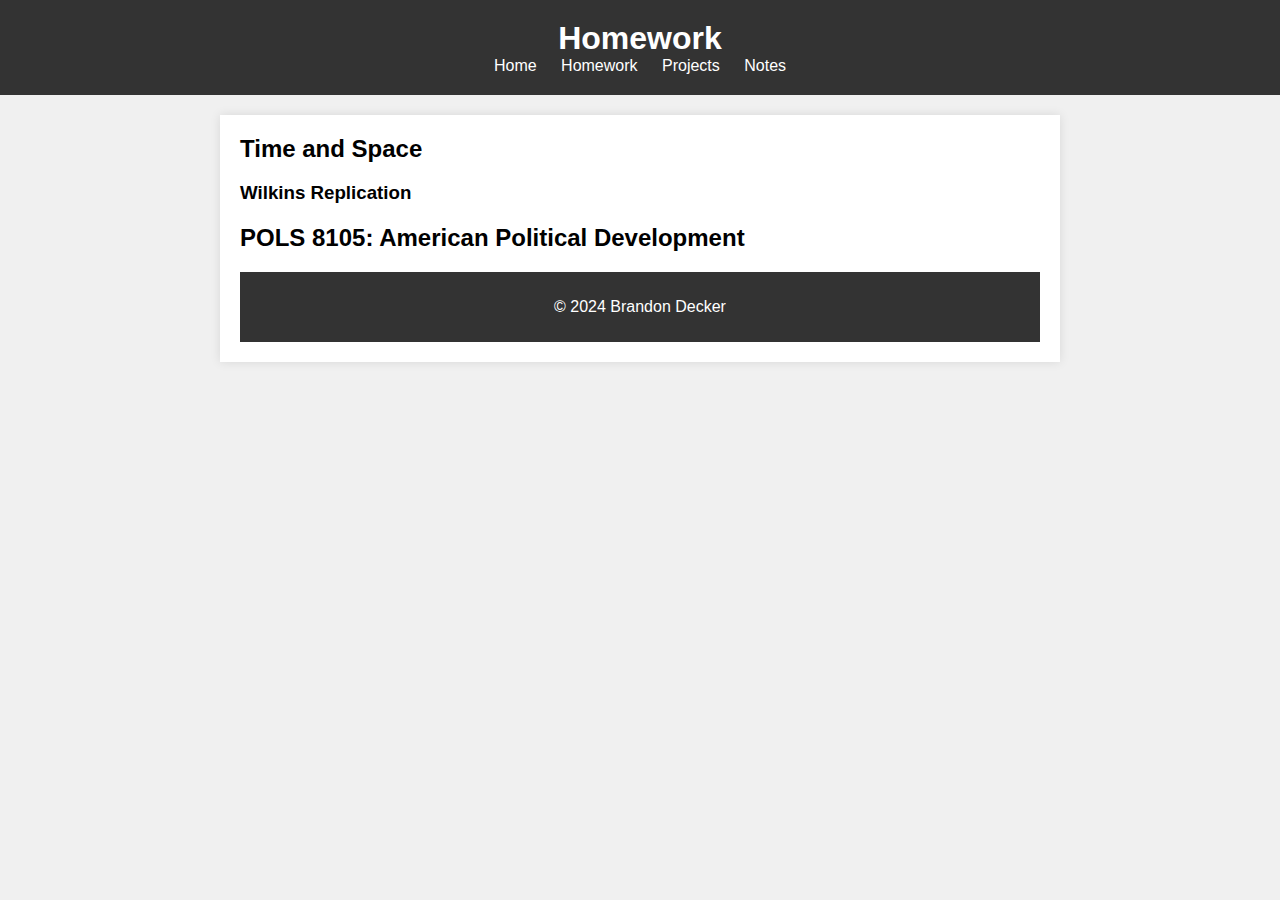
==== homework.html @ ec3efb6e "Add files via upload" ====
<!DOCTYPE html>
<html lang="en">
<head>
    <meta charset="UTF-8">
    <meta name="viewport" content="width=device-width, initial-scale=1.0">
    <title>Homework</title>
    <link rel="stylesheet" href="styles.css">
    <style>
        /* Add CSS styles to control the appearance of collapsible sections */
        .collapsible {
            cursor: pointer;
        }
        .collapsible-content {
            display: none;
        }
    </style>
</head>
<body>
    <header>
        <h1>Homework</h1>
        <nav>
            <ul>
                <li><a href="index.html">Home</a></li>
                <li><a href="homework.html">Homework</a></li>
                <li><a href="projects.html">Projects</a></li>
                <li><a href="notes.html">Notes</a></li>
            </ul>
        </nav>
    </header>

    <main>
        <section>
            <h2>Time and Space</h2>
            <div class="collapsible" onclick="toggleCollapsible('wilkins')">
                <h3>Wilkins Replication</h3>
            </div>
            <div class="collapsible-content" id="wilkins">
                <ul>
                    <li><a href="https://drive.google.com/uc?export=download&id=1Fn7lLofjlQtpQ_7k1-nzouVuxzLt6s0d">Wilkins (2017) PDF</a></li>
                    <li><a href="https://drive.google.com/uc?export=download&id=1-n3x0QhiwcQpgp7-CymuJkp-_y5o3GVZ">Replication Script</a></li>
                </ul>
            </div>
        </section>


        <section>
            <div class="collapsible" onclick="toggleCollapsible('POLS 8105')">
                <h2>POLS 8105: American Political Development</h2>
            </div>
            <div class="collapsible-content" id="POLS 8105">
                <div class="collapsible" onclick="toggleCollapsible('january9')">
                    <h3>January 9 - Introduction and Syllabus</h3>
                </div>
                <div class="collapsible-content" id="january9">
                    <ul>
                        <li><a href="https://drive.google.com/uc?export=download&id=1WyZXaWs1nTdg0Bpc2k3ylzsJmIzz7b37">Syllabus</a></li>
                        <!-- Add more items here if needed -->
                    </ul>
                </div>
    
                <div class="collapsible" onclick="toggleCollapsible('january16')">
                    <h3>January 16 - What is APD?</h3>
                </div>
                <div class="collapsible-content" id="january16">
                    <ul>
                        <!-- Add items for January 16 here if needed -->
                    </ul>
                </div>
            </div>
        </section>




    <footer>
        <p>&copy; 2024 Brandon Decker</p>
    </footer>

    <script>
        // JavaScript function to toggle the visibility of collapsible sections
        function toggleCollapsible(id) {
            var content = document.getElementById(id);
            if (content.style.display === "none" || content.style.display === "") {
                content.style.display = "block";
            } else {
                content.style.display = "none";
            }
        }
    </script>
</body>
</html>
---- styles.css ----
/* Reset some default browser styles */
body, h1, h2, ul, li {
    margin: 0;
    padding: 0;
}

body {
    font-family: Arial, sans-serif;
    background-color: #f0f0f0;
}

header {
    background-color: #333;
    color: #fff;
    padding: 20px;
    text-align: center;
}

nav ul {
    list-style-type: none;
}

nav li {
    display: inline;
    margin-right: 20px;
}

nav a {
    color: #fff;
    text-decoration: none;
}

main {
    max-width: 800px;
    margin: 20px auto;
    padding: 20px;
    background-color: #fff;
    box-shadow: 0 0 10px rgba(0, 0, 0, 0.1);
}

section {
    margin-bottom: 20px;
}

h2 {
    font-size: 24px;
    margin-bottom: 10px;
}

ul {
    list-style-type: disc;
    margin-left: 20px;
}

footer {
    text-align: center;
    padding: 10px;
    background-color: #333;
    color: #fff;
}



/* Common styles for both pages */
header {
    background-color: #333;
    color: #fff;
    padding: 20px;
    text-align: center;
}

nav ul {
    list-style-type: none;
}

/* Homework page specific styles */
.homework-content {
    /* Add specific styles for the "Homework" page content */
}

/* Projects page specific styles */
.projects-content {
    /* Add specific styles for the "Projects" page content */
}
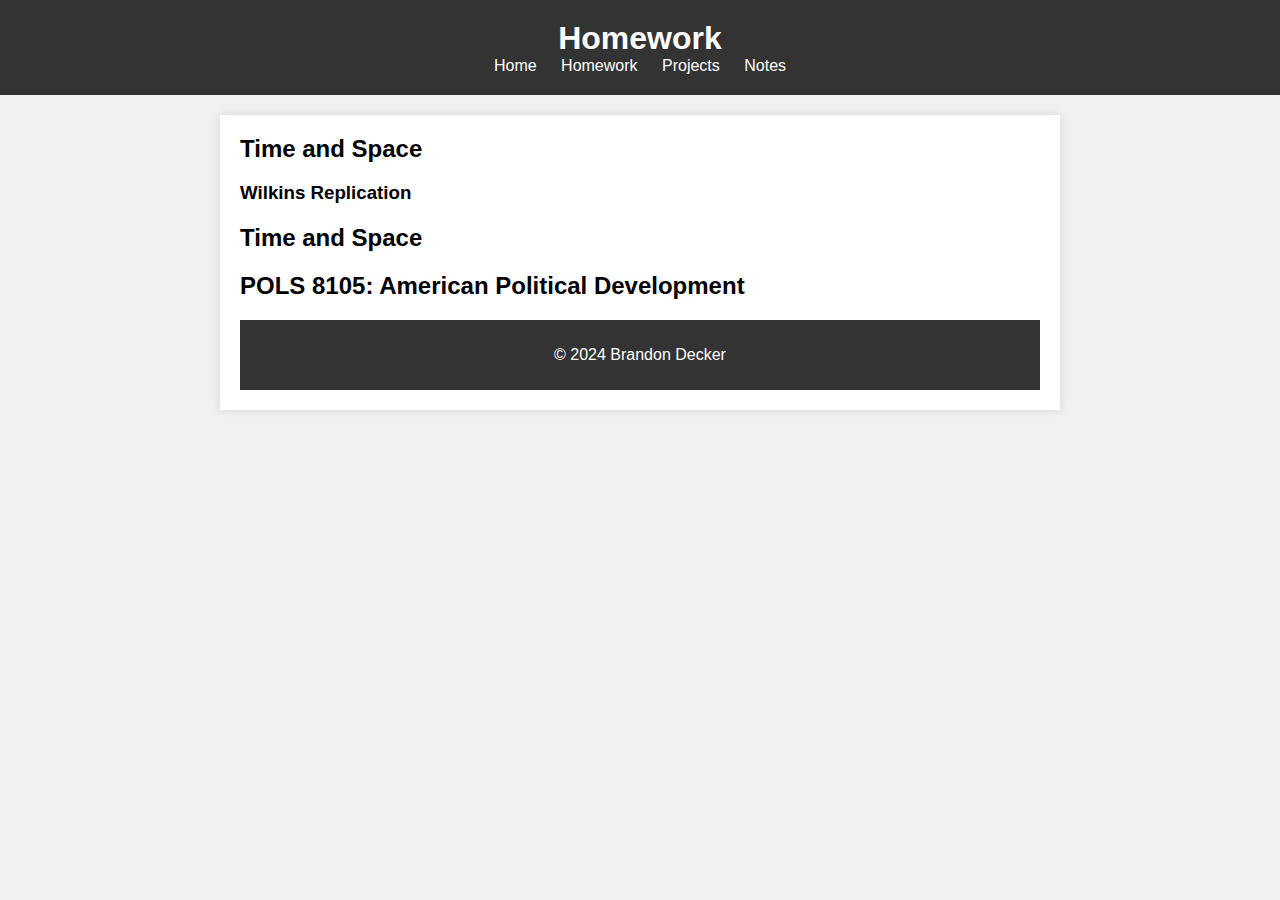
==== commit eeace088: "Add files via upload" ====
--- a/homework.html
+++ b/homework.html
@@ -39,6 +39,24 @@
                     <li><a href="https://drive.google.com/uc?export=download&id=1Fn7lLofjlQtpQ_7k1-nzouVuxzLt6s0d">Wilkins (2017) PDF</a></li>
                     <li><a href="https://drive.google.com/uc?export=download&id=1-n3x0QhiwcQpgp7-CymuJkp-_y5o3GVZ">Replication Script</a></li>
                 </ul>
+            </div>
+        </section>
+
+
+        <section>
+            <div class="collapsible" onclick="toggleCollapsible('time and space')">
+                <h2>Time and Space</h2>
+            </div>
+            <div class="collapsible-content" id="time and space">
+                <div class="collapsible" onclick="toggleCollapsible('wilkins')">
+                    <h3>Wilkins Replication</h3>
+                </div>
+                <div class="collapsible-content" id="wilkins">
+                    <ul>
+                        <li><a href="https://drive.google.com/uc?export=download&id=1Fn7lLofjlQtpQ_7k1-nzouVuxzLt6s0d">Wilkins (2017) PDF</a></li>
+                        <li><a href="https://drive.google.com/uc?export=download&id=1-n3x0QhiwcQpgp7-CymuJkp-_y5o3GVZ">Replication Script</a></li>
+                    </ul>
+                </div>
             </div>
         </section>
 
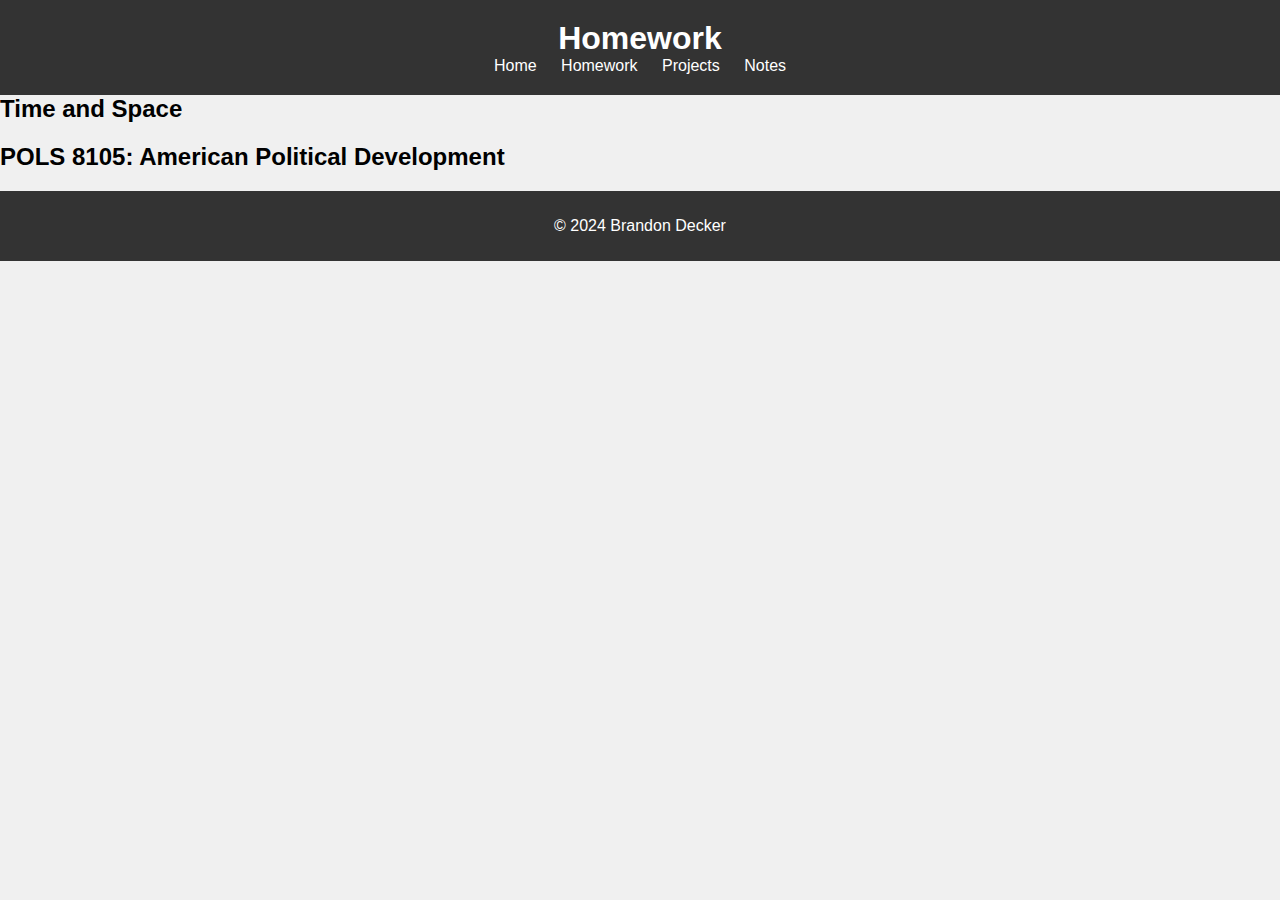
==== commit 94e27f43: "Add files via upload" ====
--- a/homework.html
+++ b/homework.html
@@ -28,19 +28,7 @@
         </nav>
     </header>
 
-    <main>
-        <section>
-            <h2>Time and Space</h2>
-            <div class="collapsible" onclick="toggleCollapsible('wilkins')">
-                <h3>Wilkins Replication</h3>
-            </div>
-            <div class="collapsible-content" id="wilkins">
-                <ul>
-                    <li><a href="https://drive.google.com/uc?export=download&id=1Fn7lLofjlQtpQ_7k1-nzouVuxzLt6s0d">Wilkins (2017) PDF</a></li>
-                    <li><a href="https://drive.google.com/uc?export=download&id=1-n3x0QhiwcQpgp7-CymuJkp-_y5o3GVZ">Replication Script</a></li>
-                </ul>
-            </div>
-        </section>
+
 
 
         <section>
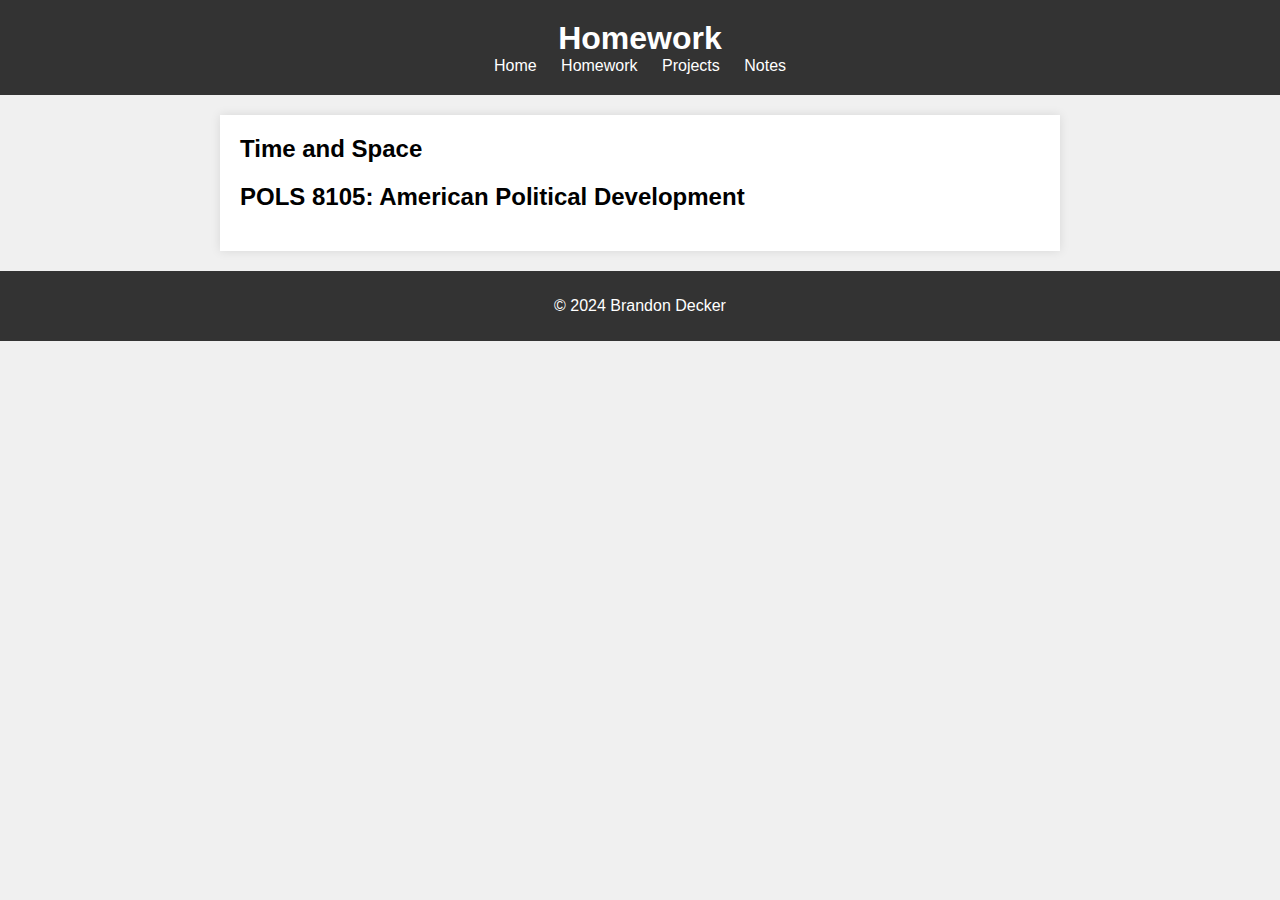
==== commit aab78b36: "Add files via upload" ====
--- a/homework.html
+++ b/homework.html
@@ -29,7 +29,7 @@
     </header>
 
 
-
+    <main>
 
         <section>
             <div class="collapsible" onclick="toggleCollapsible('time and space')">
@@ -75,7 +75,7 @@
             </div>
         </section>
 
-
+    </main>
 
 
     <footer>
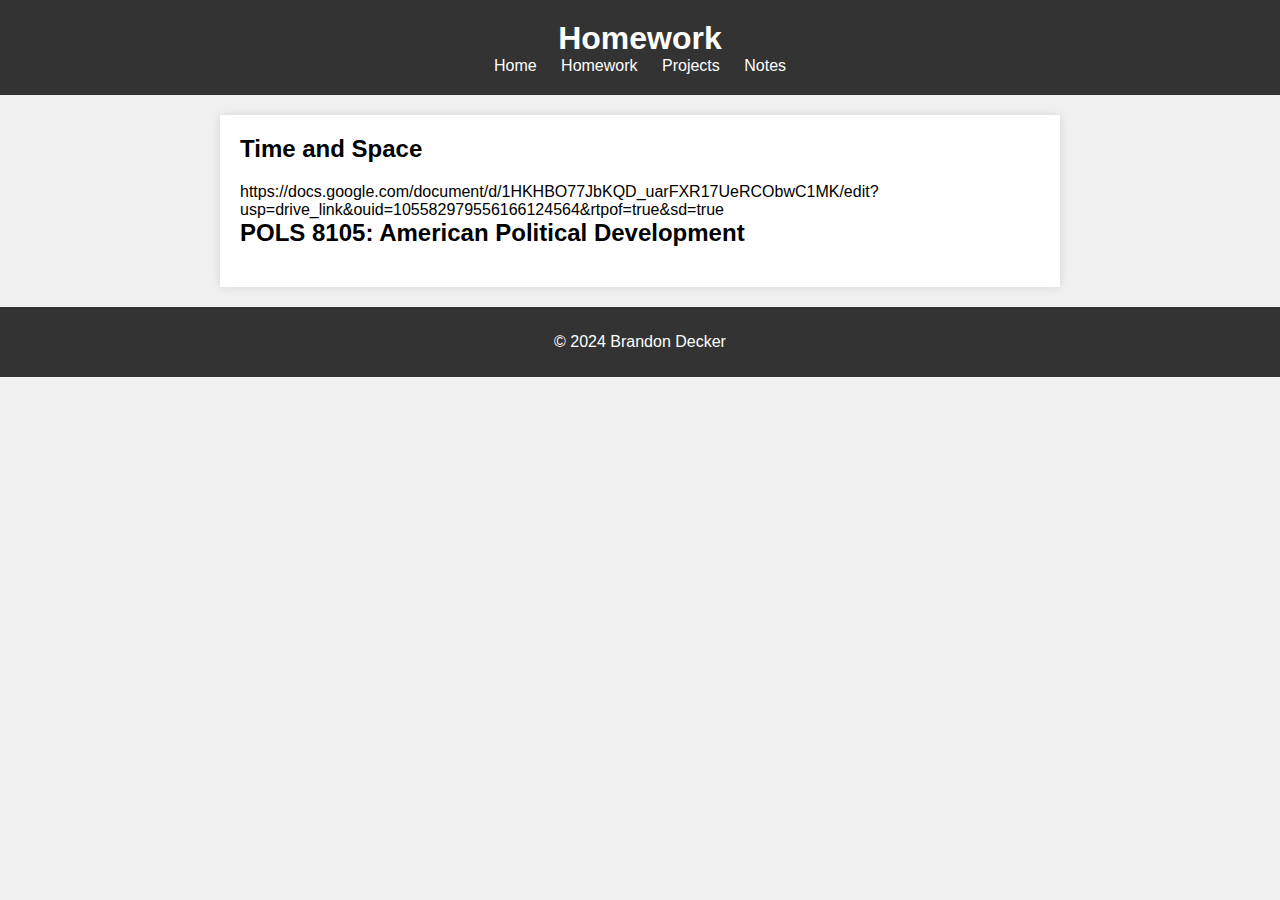
==== commit cb0dbc23: "Add files via upload" ====
--- a/homework.html
+++ b/homework.html
@@ -36,6 +36,14 @@
                 <h2>Time and Space</h2>
             </div>
             <div class="collapsible-content" id="time and space">
+                <div class="collapsible" onclick="toggleCollapsible('week one')">
+                    <h3>Week One</h3>
+                </div>
+                <div class="collapsible-content" id="week one">
+                    <ul>
+                        <li><a href="https://drive.google.com/uc?export=download&id=1HKHBO77JbKQD_uarFXR17UeRCObwC1MK">Syllabus</a></li>
+                    </ul>
+                </div>
                 <div class="collapsible" onclick="toggleCollapsible('wilkins')">
                     <h3>Wilkins Replication</h3>
                 </div>
@@ -47,6 +55,10 @@
                 </div>
             </div>
         </section>
+
+
+
+        https://docs.google.com/document/d/1HKHBO77JbKQD_uarFXR17UeRCObwC1MK/edit?usp=drive_link&ouid=105582979556166124564&rtpof=true&sd=true
 
 
         <section>
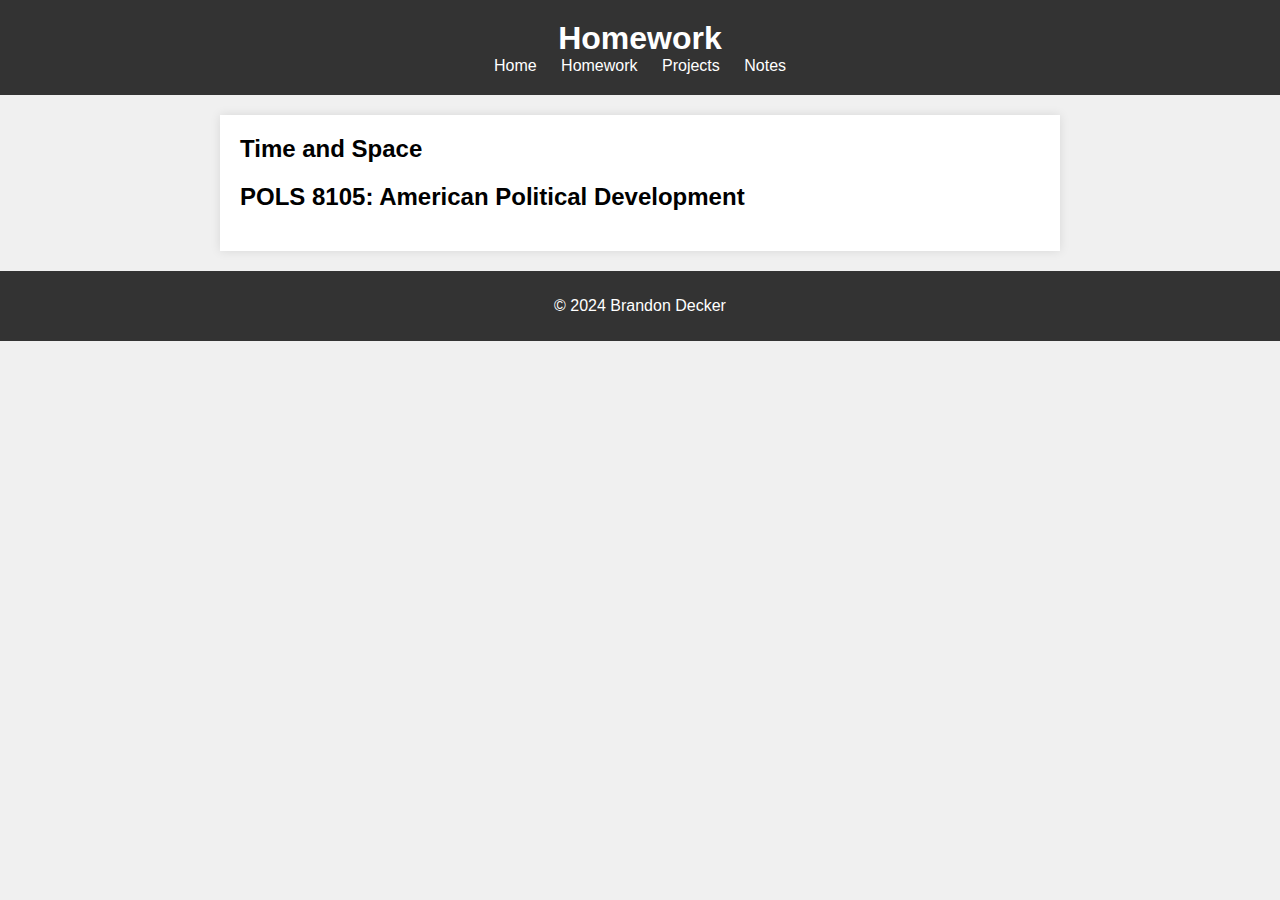
==== commit d582acb7: "Add files via upload" ====
--- a/homework.html
+++ b/homework.html
@@ -58,7 +58,6 @@
 
 
 
-        https://docs.google.com/document/d/1HKHBO77JbKQD_uarFXR17UeRCObwC1MK/edit?usp=drive_link&ouid=105582979556166124564&rtpof=true&sd=true
 
 
         <section>
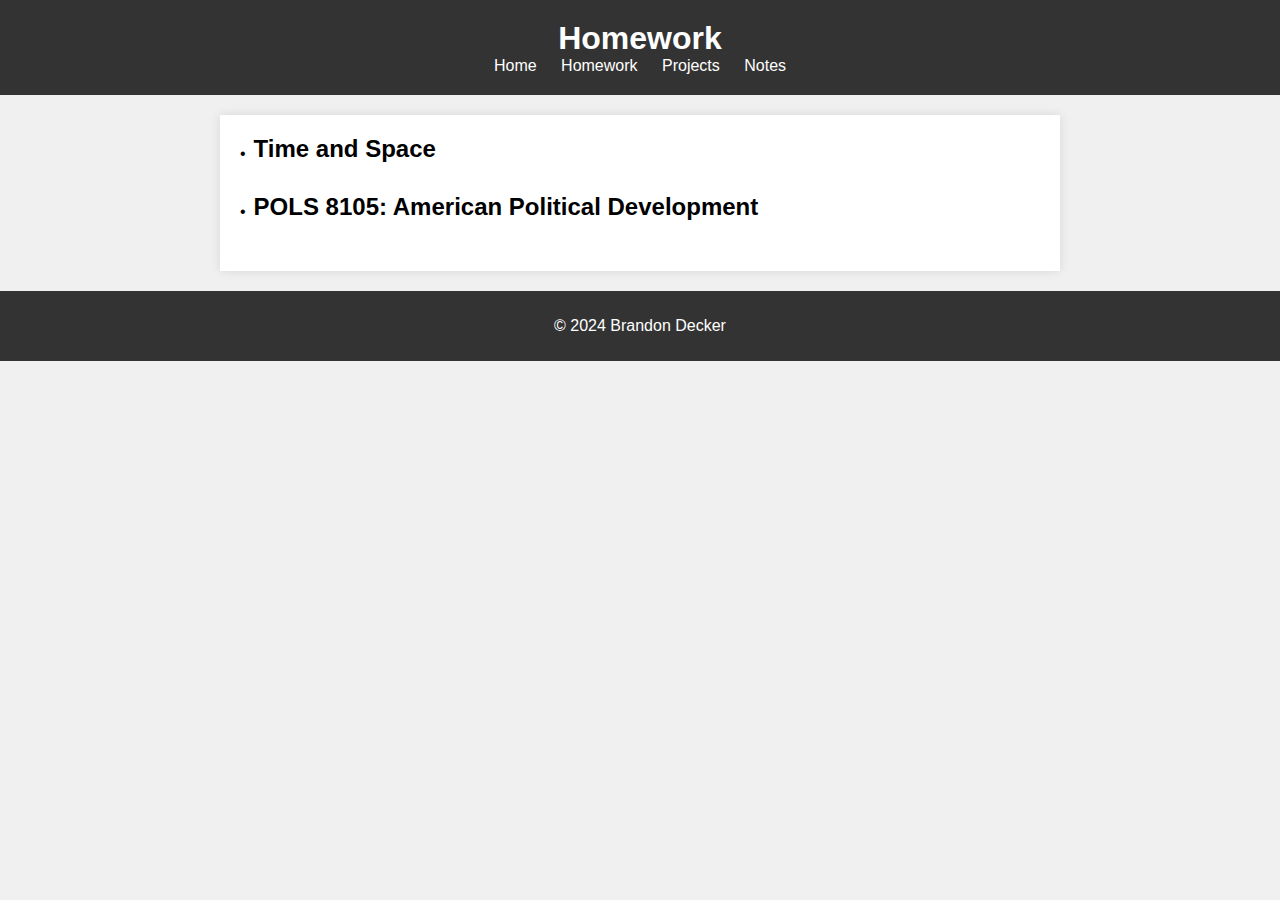
==== commit 65eba928: "Add files via upload" ====
--- a/homework.html
+++ b/homework.html
@@ -37,6 +37,7 @@
             </div>
             <div class="collapsible-content" id="time and space">
                 <div class="collapsible" onclick="toggleCollapsible('week one')">
+                    <div class="collapsible-marker"></div> <!-- Add this line for the marker -->
                     <h3>Week One</h3>
                 </div>
                 <div class="collapsible-content" id="week one">
--- a/styles.css
+++ b/styles.css
@@ -73,14 +73,28 @@
     list-style-type: none;
 }
 
-/* Homework page specific styles */
-.homework-content {
-    /* Add specific styles for the "Homework" page content */
+/* Add styles for collapsible sections and dots */
+.collapsible {
+    cursor: pointer;
+    display: flex;
+    align-items: center; /* Center content vertically */
+    position: relative; /* Add this for positioning the ::before element */
 }
 
-/* Projects page specific styles */
-.projects-content {
-    /* Add specific styles for the "Projects" page content */
+.collapsible::before {
+    content: "•"; /* Use a dot or any other character you prefer */
+    font-size: 16px; /* Adjust the size of the dot or tick */
+    margin-right: 8px; /* Add some space between the dot and the header text */
 }
 
+.collapsible-dot {
+    width: 10px; /* Adjust the size of the dot */
+    height: 10px;
+    border-radius: 50%;
+    margin-right: 8px; /* Add some space between the dot and the header text */
+    background-color: #ccc; /* Color of the dot */
+}
 
+.collapsible-content {
+    display: none;
+}
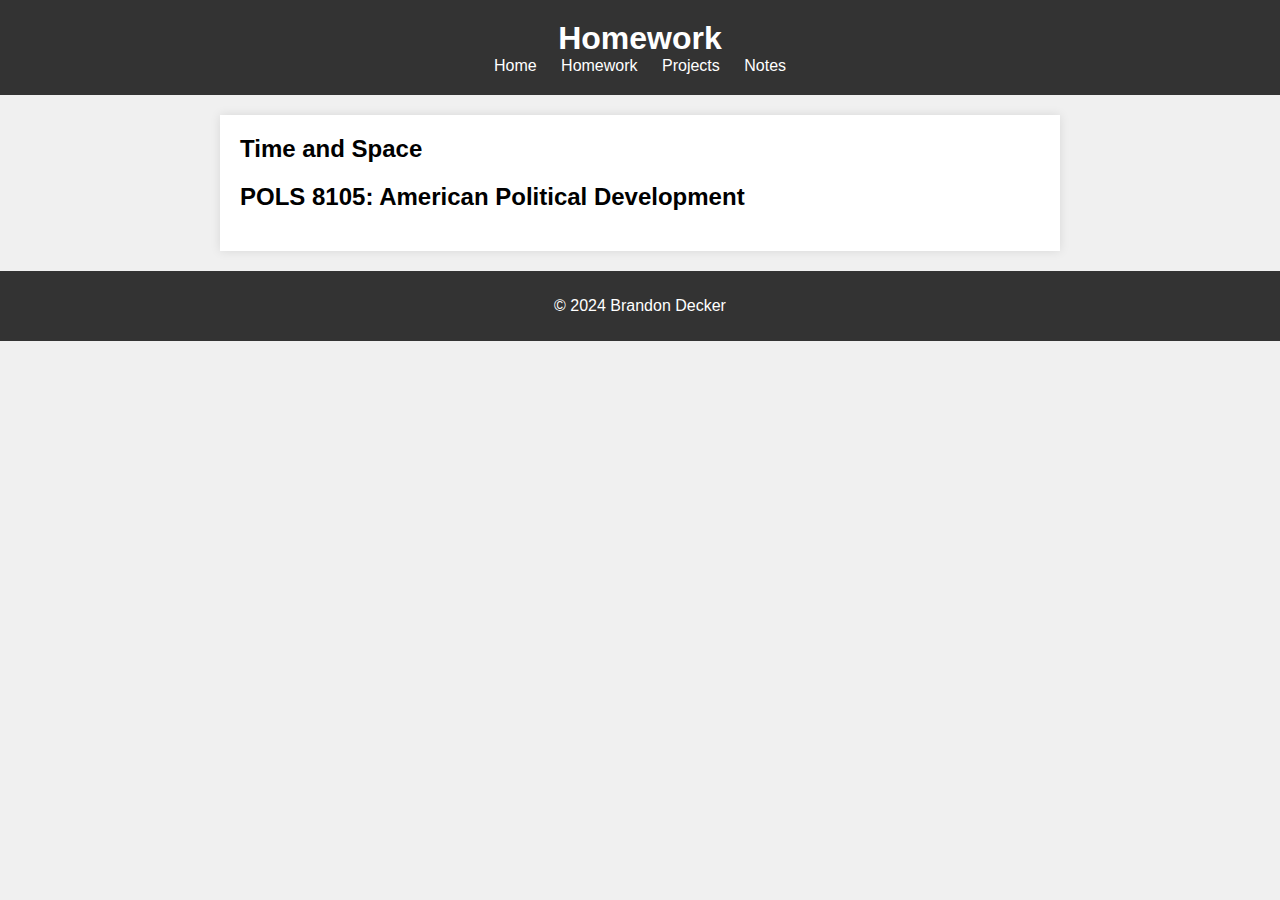
==== commit de14ecc9: "Add files via upload" ====
--- a/homework.html
+++ b/homework.html
@@ -51,13 +51,11 @@
                 <div class="collapsible-content" id="wilkins">
                     <ul>
                         <li><a href="https://drive.google.com/uc?export=download&id=1Fn7lLofjlQtpQ_7k1-nzouVuxzLt6s0d">Wilkins (2017) PDF</a></li>
-                        <li><a href="https://drive.google.com/uc?export=download&id=1-n3x0QhiwcQpgp7-CymuJkp-_y5o3GVZ">Replication Script</a></li>
+                        <li><a href="https://drive.google.com/uc?export=download&id=115PhFmprXp-jCurXZeBYgas-PisJkLo1">Replication Script</a></li>
                     </ul>
                 </div>
             </div>
         </section>
-
-
 
 
 
--- a/styles.css
+++ b/styles.css
@@ -73,28 +73,6 @@
     list-style-type: none;
 }
 
-/* Add styles for collapsible sections and dots */
-.collapsible {
-    cursor: pointer;
-    display: flex;
-    align-items: center; /* Center content vertically */
-    position: relative; /* Add this for positioning the ::before element */
-}
 
-.collapsible::before {
-    content: "•"; /* Use a dot or any other character you prefer */
-    font-size: 16px; /* Adjust the size of the dot or tick */
-    margin-right: 8px; /* Add some space between the dot and the header text */
-}
 
-.collapsible-dot {
-    width: 10px; /* Adjust the size of the dot */
-    height: 10px;
-    border-radius: 50%;
-    margin-right: 8px; /* Add some space between the dot and the header text */
-    background-color: #ccc; /* Color of the dot */
-}
 
-.collapsible-content {
-    display: none;
-}
